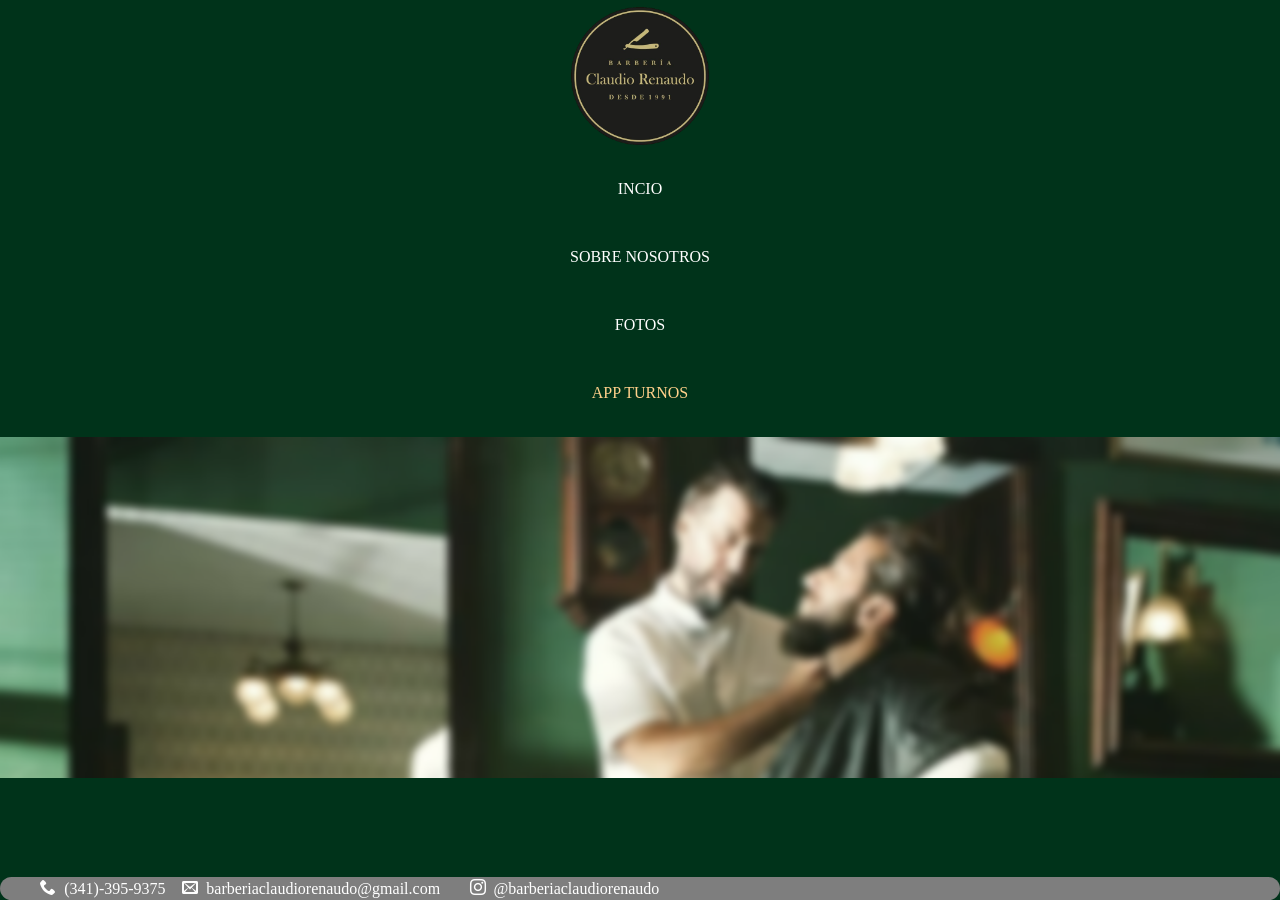
==== index.html @ 9c1d32a7 "h" ====
<!doctype html>
 <html lang="en">
  <head> 
      <title> Barberia CR </title> 
      <link rel="icon" type="image/icon" href=" imagenes/logo peluqueria.png"> 
      <meta name="description" content="Bienvenidos a una barberia orientada en londres del 1950."> 
      <meta name="keywords" content="barberia, peluqueria, londres"> 
      <link rel="stylesheet" href="css/estilos.css">
      <meta name="viewport" content="width=device-width, user-scalable=no, initial-scale=1.0, maximun-scale=1.0, minimun-scale=1.0"> 
      <link rel="stylesheet" href="style.css">
      
</head>
<body>
<div class="contenedor">

    <header class="header1">
        <nav>
            <ul>
                <a  target="blanck" href="https://www.instagram.com/barberiaclaudiorenaudo/?hl=es-la"><img  class="logo"src="imagenes/logo peluqueria.png" width="150px"></a>
                <li class="home"><a href="https://barberiacr.github.io/BarberiaCR/">INCIO</a></li>
                <li class="about"><a target="blanck"href="https://barberiacr.github.io/sobrenosotros.github.com/">SOBRE NOSOTROS</a></li>
                <li class="gallery"><a target="blanck"href="https://www.instagram.com/barberiaclaudiorenaudo/?hl=es-la">FOTOS</a></li>
                <li class="turnos"><a target="blanck"href="#">APP TURNOS</a></li>
            </ul>
        </nav>
    </header>

    <header class="header2">

        <input type="checkbox" id="menu">
        <label id="icon-menu" for="menu"><span class="icon-menu"></span></label>
        
        <div class="logodiv">
        <a  target="blanck" href="https://www.instagram.com/barberiaclaudiorenaudo/?hl=es-la"><img  class="logo"src="imagenes/logo peluqueria.png" width="150px" ></a>
        </div>
        
        <nav>
            <ul>
                <li class="home"><a href="https://barberiacr.github.io/BarberiaCR/">INCIO</a></li>
                <li class="about"><a target="blanck"href="https://barberiacr.github.io/sobrenosotros.github.com/">SOBRE NOSOTROS</a></li>
                <li class="gallery"><a target="blanck"href="https://www.instagram.com/barberiaclaudiorenaudo/?hl=es-la">FOTOS</a></li>
                <li class="turnos"><a target="blanck"href="#">APP TURNOS</a></li>
            </ul>
        </nav>

        

    </header>
 
    


    <div class="pelu">
        <img id="pelu" src="imagenes/9.png" width="100%">
    </div>

    <div class="foto2">
        <img id="foto2" src="imagenes/navaja.png" alt="">
    </div>

    <div class="foto3">
        <img id="foto3" src="imagenes/foto3.png" alt="">
    </div>

   <div class="scrollbar">
        <img id="primerafoto" src="imagenes/1.jpg" alt="">
        <img src="imagenes/2.jpg" alt="">
        <img src="imagenes/3.jpg" alt="">
        <img src="imagenes/4.jpg" alt="">
        <img src="imagenes/7.jpeg" alt="">
    </div>

    
        
    

    <footer>
        <span class="icon-phone"> (341)-395-9375</span>
        <span class="icon-envelop"> barberiaclaudiorenaudo@gmail.com</span>
        <a target="blanck" href="https://www.instagram.com/barberiaclaudiorenaudo/?hl=es-la"><span class="icon-instagram"> @barberiaclaudiorenaudo</span></a>
    </footer>



    
     


</div>
</body>
</html>
---- css/estilos.css ----
*{
    margin: 0;
    padding: 0;  
    box-sizing: border-box; 
}
body{
    margin: 0;
    padding: 0;
    background-color: rgb(0, 51, 26);
}
body::-webkit-scrollbar{
    background-color: none;
    width: 7px;
    box-shadow: 0px 0px 20px 20px black ;
}
body::-webkit-scrollbar-thumb{
    background-color: teal;
}

.contenedor{
    width: 100%;
    margin: 0;
    background-color: rgb(0, 51, 26);
}



/*LOGO*/
.logodiv{
    display: block;
    text-align: center;
}

.logo{
    margin: 0.5px auto;
}


/*MENU DE NAVEGACION*/
.header2{
    display: none;
}
#menu{
    display: none;
}

.turnos a{
   color: rgb(255, 209, 139);
}

nav ul{
    width: auto;
    background-color: rgb(0, 51, 26);
    text-align: center;
    margin: 0;
    padding: 0px;   
}
ul li:hover{
    background-color: rgb(0, 83, 38);
    transition: all .2s;
}
nav ul li{
    
    list-style: none;
    display: block;
    margin: 0;
    padding: 25px;
    
    
}
nav ul li a{
    color: white;
    text-decoration: none;
    padding: 23px;
}


div p{
    display: none;
}

/*FOTOS*/
.foto2, .foto3, .foto4{
    display: none;
}
.pelu{
    margin-top: 10px;
}

/*SCROLL BAR*/
.scrollbar{
    display: none;
}


/*FOOTER*/
footer{
    width: 100%;
    background-color:#7e7e7e;
    color: rgb(255, 255, 255);
    padding: 2px ;
    position: fixed;
    bottom: 0;
    border-radius: 15px;
}
footer a{
    text-decoration: none;
}
.icon-phone{
    margin-left: 3%;   
}
.icon-envelop{
   margin-left: 1%;
}
.icon-instagram{
    margin-left: 2%;
    color: white;
}

@media screen and (max-width:1230px){
    .pelu{
        display: none;
    }
    .foto2{
        display: block;
    }
    #foto2{
        width: 100%; 
    }
}

@media screen and (max-width:820px){
    .foto2{
        display: none;
    }
    .foto3{
        display: block;
    }
    #foto3{
        width: 100%;
        margin-top: 20px;
    }
}

@media screen and (max-width:640px){
    .foto3{
        display: none;
    }
    

  
    .icon-phone{
        margin-left: 0px;
        display: block;
        text-align: center;
        margin-top: 2px;
    }
    .icon-envelop{
        display: block;
        text-align: center;
    }
    .icon-instagram{
        display: block;
        text-align: center;
        margin-bottom: 5px;
        margin-top: 3px;
    }

    .logo{
        transform: translateY(-20px);
    }


    .header1{
        display: none;
    }
    .header2{
        display: block;
    }


    #icon-menu{
        display: block;
        text-align: right;
    }
    .icon-menu{
        font-size: 50px;
        color: rgb(255, 255, 255);
        margin-right: 10px;
    }
    
 
    *{
        transition: all .5s
    }


    .header2 nav{
        transform: translateX(-100%);
        display: none;
    }
    
    #menu:checked ~ nav{
        display: block;
        transform: translateX(0%);
    }


    
    .scrollbar{
        display: block;
        width: 100%;
        height: 420px;
        margin: 0 auto;
        margin-top: 5px;
        background-color: none;
        overflow-x: scroll;  
        display: flex;
        
    }
    .scrollbar img{
        height: 410px;
        width: auto;
        margin-left: 5px;
        border-radius: 25px;
    }
     #primerafoto{
        margin-left: 0px; 
     }
    .scrollbar::-webkit-scrollbar{
        height: 7px;
        background-color: rgba(255, 255, 255);  
    }
    .scrollbar::-webkit-scrollbar-thumb{
        background-color: rgb(0, 51, 26);
        border-radius: 10px;
    }
    

}

@media screen and (max-height:700px){
    .scrollbar{
        height: 380px;
    }
    .scrollbar img{
        height: 370px;
    }
}
@media screen and (max-height:660px){
    .scrollbar{
        height: 340px;
    }
    .scrollbar img{
        height: 330px;
    }
}
---- style.css ----
@font-face {
  font-family: 'icomoon';
  src:  url('fonts/icomoon.eot?24d8tr');
  src:  url('fonts/icomoon.eot?24d8tr#iefix') format('embedded-opentype'),
    url('fonts/icomoon.ttf?24d8tr') format('truetype'),
    url('fonts/icomoon.woff?24d8tr') format('woff'),
    url('fonts/icomoon.svg?24d8tr#icomoon') format('svg');
  font-weight: normal;
  font-style: normal;
  font-display: block;
}

[class^="icon-"], [class*=" icon-"] {
  /* use !important to prevent issues with browser extensions that change fonts */
  font-family: 'icomoon' !important;
  speak: never;
  font-style: normal;
  font-weight: normal;
  font-variant: normal;
  text-transform: none;
  line-height: 1;

  /* Better Font Rendering =========== */
  -webkit-font-smoothing: antialiased;
  -moz-osx-font-smoothing: grayscale;
}

.icon-menu:before {
  content: "\e903";
}
.icon-envelop:before {
  content: "\e900";
}
.icon-mail:before {
  content: "\e900";
}
.icon-email:before {
  content: "\e900";
}
.icon-contact:before {
  content: "\e900";
}
.icon-letter:before {
  content: "\e900";
}
.icon-phone:before {
  content: "\e901";
}
.icon-telephone:before {
  content: "\e901";
}
.icon-contact1:before {
  content: "\e901";
}
.icon-support:before {
  content: "\e901";
}
.icon-call:before {
  content: "\e901";
}
.icon-instagram:before {
  content: "\e902";
}
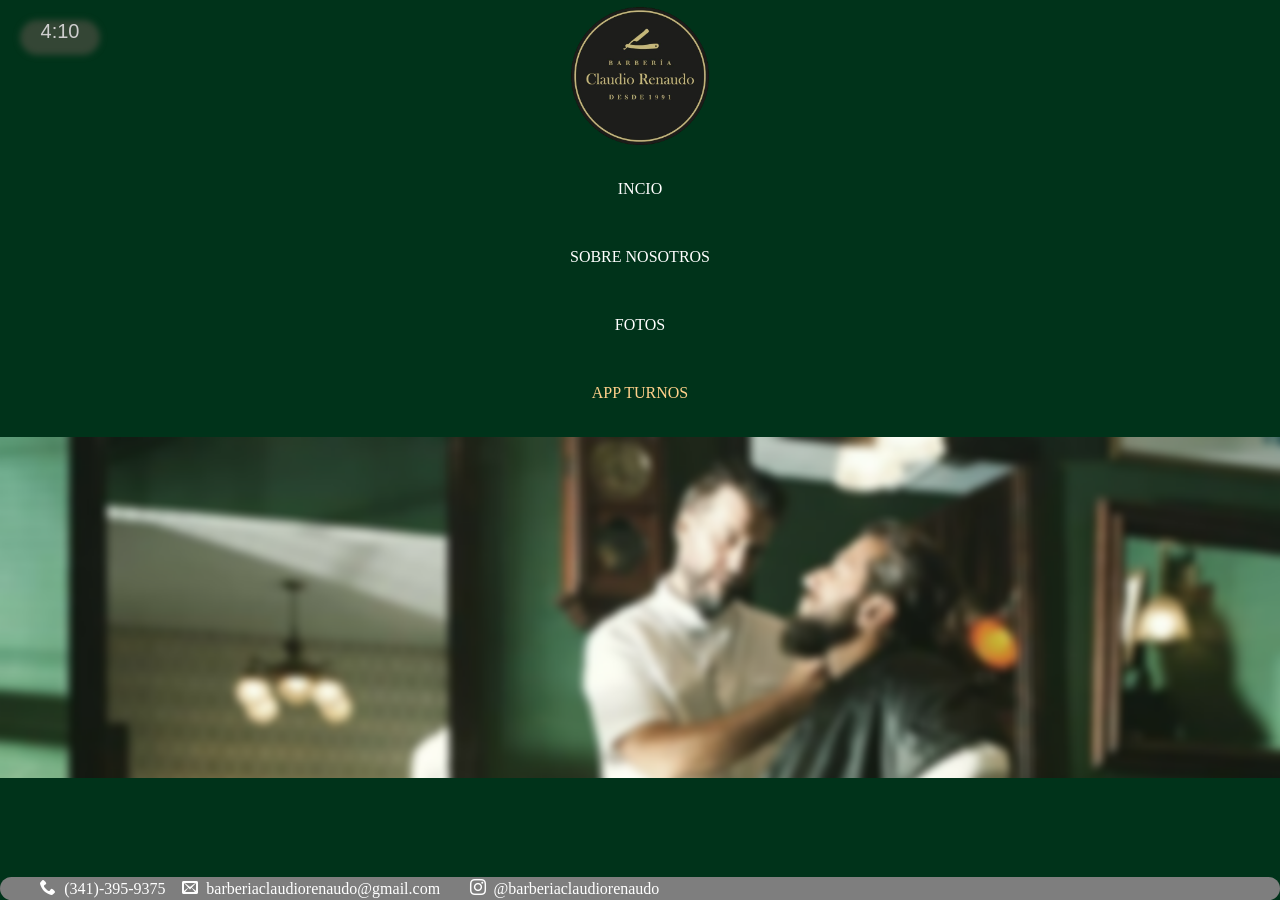
==== commit a92d1f3a: "Add files via upload" ====
--- a/index.html
+++ b/index.html
@@ -1,91 +1,116 @@
-<!doctype html>
- <html lang="en">
-  <head> 
-      <title> Barberia CR </title> 
-      <link rel="icon" type="image/icon" href=" imagenes/logo peluqueria.png"> 
-      <meta name="description" content="Bienvenidos a una barberia orientada en londres del 1950."> 
-      <meta name="keywords" content="barberia, peluqueria, londres"> 
-      <link rel="stylesheet" href="css/estilos.css">
-      <meta name="viewport" content="width=device-width, user-scalable=no, initial-scale=1.0, maximun-scale=1.0, minimun-scale=1.0"> 
-      <link rel="stylesheet" href="style.css">
-      
-</head>
-<body>
-<div class="contenedor">
-
-    <header class="header1">
-        <nav>
-            <ul>
-                <a  target="blanck" href="https://www.instagram.com/barberiaclaudiorenaudo/?hl=es-la"><img  class="logo"src="imagenes/logo peluqueria.png" width="150px"></a>
-                <li class="home"><a href="https://barberiacr.github.io/BarberiaCR/">INCIO</a></li>
-                <li class="about"><a target="blanck"href="https://barberiacr.github.io/sobrenosotros.github.com/">SOBRE NOSOTROS</a></li>
-                <li class="gallery"><a target="blanck"href="https://www.instagram.com/barberiaclaudiorenaudo/?hl=es-la">FOTOS</a></li>
-                <li class="turnos"><a target="blanck"href="#">APP TURNOS</a></li>
-            </ul>
-        </nav>
-    </header>
-
-    <header class="header2">
-
-        <input type="checkbox" id="menu">
-        <label id="icon-menu" for="menu"><span class="icon-menu"></span></label>
-        
-        <div class="logodiv">
-        <a  target="blanck" href="https://www.instagram.com/barberiaclaudiorenaudo/?hl=es-la"><img  class="logo"src="imagenes/logo peluqueria.png" width="150px" ></a>
-        </div>
-        
-        <nav>
-            <ul>
-                <li class="home"><a href="https://barberiacr.github.io/BarberiaCR/">INCIO</a></li>
-                <li class="about"><a target="blanck"href="https://barberiacr.github.io/sobrenosotros.github.com/">SOBRE NOSOTROS</a></li>
-                <li class="gallery"><a target="blanck"href="https://www.instagram.com/barberiaclaudiorenaudo/?hl=es-la">FOTOS</a></li>
-                <li class="turnos"><a target="blanck"href="#">APP TURNOS</a></li>
-            </ul>
-        </nav>
-
-        
-
-    </header>
- 
-    
-
-
-    <div class="pelu">
-        <img id="pelu" src="imagenes/9.png" width="100%">
-    </div>
-
-    <div class="foto2">
-        <img id="foto2" src="imagenes/navaja.png" alt="">
-    </div>
-
-    <div class="foto3">
-        <img id="foto3" src="imagenes/foto3.png" alt="">
-    </div>
-
-   <div class="scrollbar">
-        <img id="primerafoto" src="imagenes/1.jpg" alt="">
-        <img src="imagenes/2.jpg" alt="">
-        <img src="imagenes/3.jpg" alt="">
-        <img src="imagenes/4.jpg" alt="">
-        <img src="imagenes/7.jpeg" alt="">
-    </div>
-
-    
-        
-    
-
-    <footer>
-        <span class="icon-phone"> (341)-395-9375</span>
-        <span class="icon-envelop"> barberiaclaudiorenaudo@gmail.com</span>
-        <a target="blanck" href="https://www.instagram.com/barberiaclaudiorenaudo/?hl=es-la"><span class="icon-instagram"> @barberiaclaudiorenaudo</span></a>
-    </footer>
-
-
-
-    
-     
-
-
-</div>
-</body>
+<!doctype html>
+<html lang="en">
+
+<head>
+    <title> Barberia CR </title>
+    <link rel="icon" type="image/icon" href=" imagenes/logo peluqueria.png">
+    <meta name="description" content="Bienvenidos a una barberia orientada en londres del 1950.">
+    <meta name="keywords" content="barberia, peluqueria, londres">
+    <link rel="stylesheet" href="css/estilos.css">
+    <meta name="viewport"
+        content="width=device-width, user-scalable=no, initial-scale=1.0, maximun-scale=1.0, minimun-scale=1.0">
+    <link rel="stylesheet" href="style.css">
+
+</head>
+
+<body>
+    <div class="contenedor">
+        <div class="relojDiv">
+            <div class="hora" id="hora">
+12
+            </div>
+            <div class="puntos" id="puntos">
+:
+            </div>
+            <div class="minutos" id="minutos">
+30
+            </div>
+        </div>
+
+        <header class="header1">
+            <nav>
+                <ul>
+                    <a target="blanck" href="https://www.instagram.com/barberiaclaudiorenaudo/?hl=es-la"><img
+                            class="logo" src="imagenes/logo peluqueria.png" width="150px"></a>
+
+                    <li class="home"><a href="https://barberiacr.github.io/BarberiaCR/">INCIO</a></li>
+                    <li class="about"><a href="https://barberiacr.github.io/sobrenosotros.github.com/">SOBRE
+                            NOSOTROS</a></li>
+                    <li class="gallery"><a target="blanck"
+                            href="https://www.instagram.com/barberiaclaudiorenaudo/?hl=es-la">FOTOS</a></li>
+                    <li class="turnos"><a href="https://barberiacr.github.io/turnos.github.com/">APP TURNOS</a></li>
+                </ul>
+            </nav>
+        </header>
+
+        <header class="header2">
+
+            <input type="checkbox" id="menu">
+            <label id="icon-menu" for="menu"><span class="icon-menu"></span></label>
+
+            <div class="logodiv">
+                <a target="blanck" href="https://www.instagram.com/barberiaclaudiorenaudo/?hl=es-la"><img class="logo"
+                        src="imagenes/logo peluqueria.png" width="150px"></a>
+            </div>
+
+            <nav>
+                <ul>
+                    <li class="home"><a href="https://barberiacr.github.io/BarberiaCR/">INCIO</a></li>
+                    <li class="about"><a href="https://barberiacr.github.io/sobrenosotros.github.com/">SOBRE
+                            NOSOTROS</a></li>
+                    <li class="gallery"><a target="blanck"
+                            href="https://www.instagram.com/barberiaclaudiorenaudo/?hl=es-la">FOTOS</a></li>
+                    <li class="turnos"><a href="https://barberiacr.github.io/turnos.github.com/">APP TURNOS</a></li>
+                </ul>
+            </nav>
+
+
+
+        </header>
+
+
+
+
+        <div class="pelu">
+            <img id="pelu" src="imagenes/9.png" width="100%">
+        </div>
+
+        <div class="foto2">
+            <img id="foto2" src="imagenes/navaja.png" alt="">
+        </div>
+
+        <div class="foto3">
+            <img id="foto3" src="imagenes/foto3.png" alt="">
+        </div>
+
+        <div class="scrollbar">
+            <img id="primerafoto" src="imagenes/1.jpg" alt="">
+            <img src="imagenes/2.jpg" alt="">
+            <img src="imagenes/3.jpg" alt="">
+            <img src="imagenes/4.jpg" alt="">
+            <img src="imagenes/7.jpeg" alt="">
+        </div>
+
+
+
+
+
+        <footer>
+            <span class="icon-phone"> (341)-395-9375</span>
+            <span class="icon-envelop"> barberiaclaudiorenaudo@gmail.com</span>
+            <a target="blanck" href="https://www.instagram.com/barberiaclaudiorenaudo/?hl=es-la"><span
+                    class="icon-instagram"> @barberiaclaudiorenaudo</span></a>
+        </footer>
+
+
+
+
+
+
+
+    </div>
+
+
+    <script src="javascript/javascript.js"></script>
+</body>
 </html>
--- a/css/estilos.css
+++ b/css/estilos.css
@@ -1,264 +1,290 @@
-*{
-    margin: 0;
-    padding: 0;  
-    box-sizing: border-box; 
-}
-body{
-    margin: 0;
-    padding: 0;
-    background-color: rgb(0, 51, 26);
-}
-body::-webkit-scrollbar{
-    background-color: none;
-    width: 7px;
-    box-shadow: 0px 0px 20px 20px black ;
-}
-body::-webkit-scrollbar-thumb{
-    background-color: teal;
-}
-
-.contenedor{
-    width: 100%;
-    margin: 0;
-    background-color: rgb(0, 51, 26);
-}
-
-
-
-/*LOGO*/
-.logodiv{
-    display: block;
-    text-align: center;
-}
-
-.logo{
-    margin: 0.5px auto;
-}
-
-
-/*MENU DE NAVEGACION*/
-.header2{
-    display: none;
-}
-#menu{
-    display: none;
-}
-
-.turnos a{
-   color: rgb(255, 209, 139);
-}
-
-nav ul{
-    width: auto;
-    background-color: rgb(0, 51, 26);
-    text-align: center;
-    margin: 0;
-    padding: 0px;   
-}
-ul li:hover{
-    background-color: rgb(0, 83, 38);
-    transition: all .2s;
-}
-nav ul li{
-    
-    list-style: none;
-    display: block;
-    margin: 0;
-    padding: 25px;
-    
-    
-}
-nav ul li a{
-    color: white;
-    text-decoration: none;
-    padding: 23px;
-}
-
-
-div p{
-    display: none;
-}
-
-/*FOTOS*/
-.foto2, .foto3, .foto4{
-    display: none;
-}
-.pelu{
-    margin-top: 10px;
-}
-
-/*SCROLL BAR*/
-.scrollbar{
-    display: none;
-}
-
-
-/*FOOTER*/
-footer{
-    width: 100%;
-    background-color:#7e7e7e;
-    color: rgb(255, 255, 255);
-    padding: 2px ;
-    position: fixed;
-    bottom: 0;
-    border-radius: 15px;
-}
-footer a{
-    text-decoration: none;
-}
-.icon-phone{
-    margin-left: 3%;   
-}
-.icon-envelop{
-   margin-left: 1%;
-}
-.icon-instagram{
-    margin-left: 2%;
-    color: white;
-}
-
-@media screen and (max-width:1230px){
-    .pelu{
-        display: none;
-    }
-    .foto2{
-        display: block;
-    }
-    #foto2{
-        width: 100%; 
-    }
-}
-
-@media screen and (max-width:820px){
-    .foto2{
-        display: none;
-    }
-    .foto3{
-        display: block;
-    }
-    #foto3{
-        width: 100%;
-        margin-top: 20px;
-    }
-}
-
-@media screen and (max-width:640px){
-    .foto3{
-        display: none;
-    }
-    
-
-  
-    .icon-phone{
-        margin-left: 0px;
-        display: block;
-        text-align: center;
-        margin-top: 2px;
-    }
-    .icon-envelop{
-        display: block;
-        text-align: center;
-    }
-    .icon-instagram{
-        display: block;
-        text-align: center;
-        margin-bottom: 5px;
-        margin-top: 3px;
-    }
-
-    .logo{
-        transform: translateY(-20px);
-    }
-
-
-    .header1{
-        display: none;
-    }
-    .header2{
-        display: block;
-    }
-
-
-    #icon-menu{
-        display: block;
-        text-align: right;
-    }
-    .icon-menu{
-        font-size: 50px;
-        color: rgb(255, 255, 255);
-        margin-right: 10px;
-    }
-    
- 
-    *{
-        transition: all .5s
-    }
-
-
-    .header2 nav{
-        transform: translateX(-100%);
-        display: none;
-    }
-    
-    #menu:checked ~ nav{
-        display: block;
-        transform: translateX(0%);
-    }
-
-
-    
-    .scrollbar{
-        display: block;
-        width: 100%;
-        height: 420px;
-        margin: 0 auto;
-        margin-top: 5px;
-        background-color: none;
-        overflow-x: scroll;  
-        display: flex;
-        
-    }
-    .scrollbar img{
-        height: 410px;
-        width: auto;
-        margin-left: 5px;
-        border-radius: 25px;
-    }
-     #primerafoto{
-        margin-left: 0px; 
-     }
-    .scrollbar::-webkit-scrollbar{
-        height: 7px;
-        background-color: rgba(255, 255, 255);  
-    }
-    .scrollbar::-webkit-scrollbar-thumb{
-        background-color: rgb(0, 51, 26);
-        border-radius: 10px;
-    }
-    
-
-}
-
-@media screen and (max-height:700px){
-    .scrollbar{
-        height: 380px;
-    }
-    .scrollbar img{
-        height: 370px;
-    }
-}
-@media screen and (max-height:660px){
-    .scrollbar{
-        height: 340px;
-    }
-    .scrollbar img{
-        height: 330px;
-    }
-}
-
-
-
-
-
-
-
+*{
+    margin: 0;
+    padding: 0;  
+    box-sizing: border-box; 
+}
+body{
+    margin: 0;
+    padding: 0;
+    background-color: rgb(0, 51, 26);
+}
+body::-webkit-scrollbar{
+    background-color: none;
+    width: 7px;
+    box-shadow: 0px 0px 20px 20px black ;
+}
+body::-webkit-scrollbar-thumb{
+    background-color: teal;
+}
+
+.contenedor{
+    width: 100%;
+    margin: 0;
+    background-color: rgb(0, 51, 26);
+}
+
+.relojDiv{
+    display: flex;
+    text-align: center;
+    justify-content: center;
+    width: 80px;
+    height: 35px;
+    position: absolute;
+    z-index: 1;
+    top: 20px;
+    left: 20px;
+    font-size: 20px;
+    font-family: 'Segoe UI', Tahoma, Geneva, Verdana, sans-serif;
+    font-weight: lighter;
+    color: rgb(206, 206, 206);
+}
+.relojDiv::before{
+    content: "";
+    display: block;
+    position: absolute;
+    z-index: -1;
+    width: 80px;
+    height: 35px;
+    background-color: #344635;
+    filter: blur(3px);
+    border-radius: 100px;
+}
+
+
+/*LOGO*/
+.logodiv{
+    display: block;
+    text-align: center;
+}
+
+.logo{
+    margin: 0.5px auto;
+}
+
+
+/*MENU DE NAVEGACION*/
+.header2{
+    display: none;
+}
+#menu{
+    display: none;
+}
+
+.turnos a{
+   color: rgb(255, 209, 139);
+}
+
+nav ul{
+    width: auto;
+    background-color: rgb(0, 51, 26);
+    text-align: center;
+    margin: 0;
+    padding: 0px;   
+}
+ul li:hover{
+    background-color: rgb(0, 83, 38);
+    transition: all .2s;
+}
+nav ul li{
+    
+    list-style: none;
+    display: block;
+    margin: 0;
+    padding: 25px;
+    
+    
+}
+nav ul li a{
+    color: white;
+    text-decoration: none;
+    padding: 23px;
+}
+
+
+div p{
+    display: none;
+}
+
+/*FOTOS*/
+.foto2, .foto3, .foto4{
+    display: none;
+}
+.pelu{
+    margin-top: 10px;
+}
+
+/*SCROLL BAR*/
+.scrollbar{
+    display: none;
+}
+
+
+/*FOOTER*/
+footer{
+    width: 100%;
+    background-color:#7e7e7e;
+    color: rgb(255, 255, 255);
+    padding: 2px ;
+    position: fixed;
+    bottom: 0;
+    border-radius: 15px;
+}
+footer a{
+    text-decoration: none;
+}
+.icon-phone{
+    margin-left: 3%;   
+}
+.icon-envelop{
+   margin-left: 1%;
+}
+.icon-instagram{
+    margin-left: 2%;
+    color: white;
+}
+
+@media screen and (max-width:1230px){
+    .pelu{
+        display: none;
+    }
+    .foto2{
+        display: block;
+    }
+    #foto2{
+        width: 100%; 
+    }
+}
+
+@media screen and (max-width:820px){
+    .foto2{
+        display: none;
+    }
+    .foto3{
+        display: block;
+    }
+    #foto3{
+        width: 100%;
+        margin-top: 20px;
+    }
+}
+
+@media screen and (max-width:640px){
+    .foto3{
+        display: none;
+    }
+    
+
+  
+    .icon-phone{
+        margin-left: 0px;
+        display: block;
+        text-align: center;
+        margin-top: 2px;
+    }
+    .icon-envelop{
+        display: block;
+        text-align: center;
+    }
+    .icon-instagram{
+        display: block;
+        text-align: center;
+        margin-bottom: 5px;
+        margin-top: 3px;
+    }
+
+    .logo{
+        transform: translateY(-20px);
+    }
+
+
+    .header1{
+        display: none;
+    }
+    .header2{
+        display: block;
+    }
+
+
+    #icon-menu{
+        display: block;
+        text-align: right;
+    }
+    .icon-menu{
+        font-size: 50px;
+        color: rgb(255, 255, 255);
+        margin-right: 10px;
+    }
+    
+ 
+    *{
+        transition: all .5s
+    }
+
+
+    .header2 nav{
+        transform: translateX(-100%);
+        display: none;
+    }
+    
+    #menu:checked ~ nav{
+        display: block;
+        transform: translateX(0%);
+    }
+
+
+    
+    .scrollbar{
+        display: block;
+        width: 100%;
+        height: 420px;
+        margin: 0 auto;
+        margin-top: 5px;
+        background-color: none;
+        overflow-x: scroll;  
+        display: flex;
+        
+    }
+    .scrollbar img{
+        height: 410px;
+        width: auto;
+        margin-left: 5px;
+        border-radius: 25px;
+    }
+     #primerafoto{
+        margin-left: 0px; 
+     }
+    .scrollbar::-webkit-scrollbar{
+        height: 7px;
+        background-color: rgba(255, 255, 255);  
+    }
+    .scrollbar::-webkit-scrollbar-thumb{
+        background-color: rgb(0, 51, 26);
+        border-radius: 10px;
+    }
+    
+
+}
+
+@media screen and (max-height:700px){
+    .scrollbar{
+        height: 380px;
+    }
+    .scrollbar img{
+        height: 370px;
+    }
+}
+@media screen and (max-height:660px){
+    .scrollbar{
+        height: 340px;
+    }
+    .scrollbar img{
+        height: 330px;
+    }
+}
+
+
+
+
+
+
+
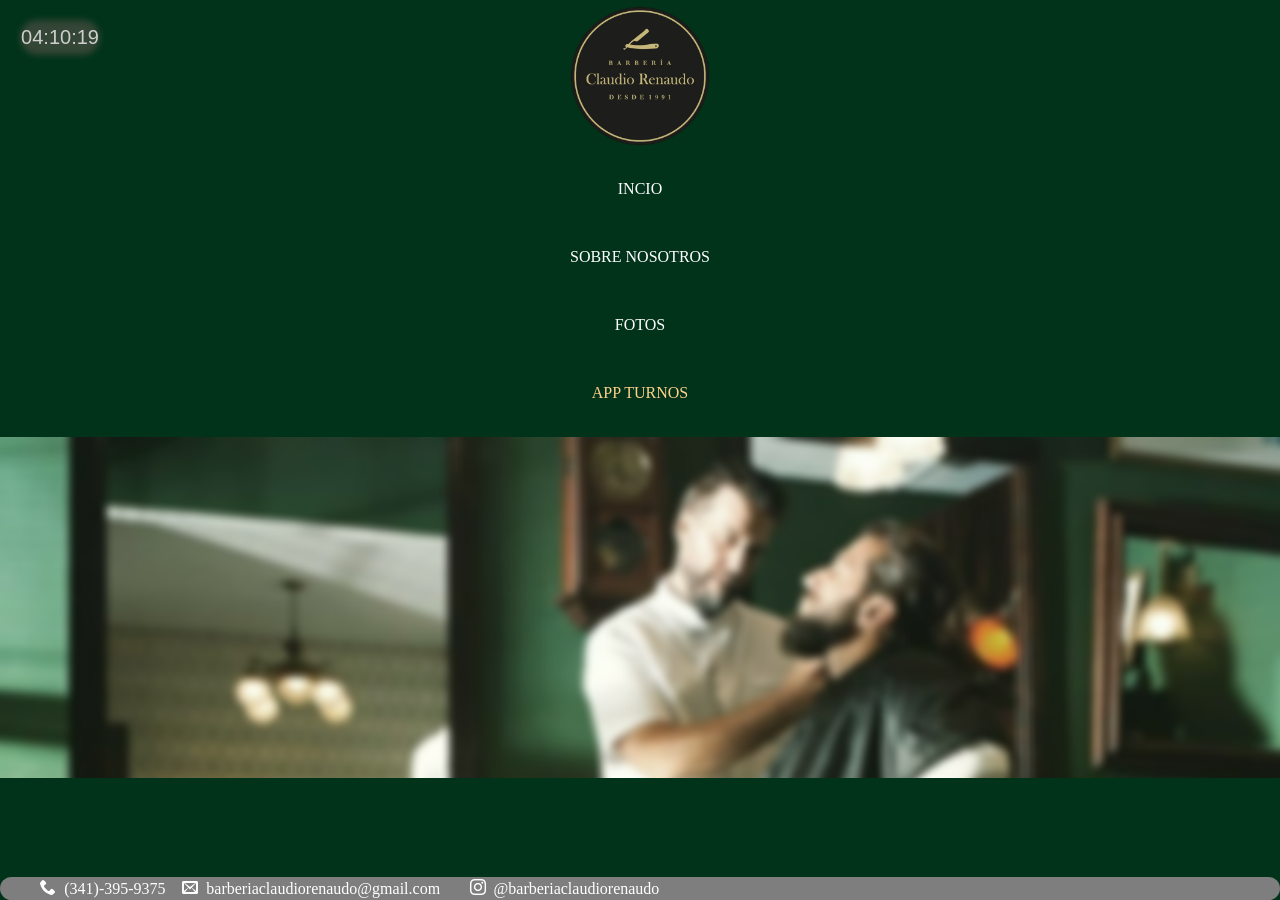
==== commit 1976aac0: "Add files via upload" ====
--- a/index.html
+++ b/index.html
@@ -17,13 +17,19 @@
     <div class="contenedor">
         <div class="relojDiv">
             <div class="hora" id="hora">
-12
+
             </div>
             <div class="puntos" id="puntos">
 :
             </div>
             <div class="minutos" id="minutos">
-30
+
+            </div>
+            <div class="puntos" id="puntos">
+                :
+                            </div>
+            <div class="segundos" id="segundos">
+
             </div>
         </div>
 
--- a/css/estilos.css
+++ b/css/estilos.css
@@ -25,7 +25,7 @@
 
 .relojDiv{
     display: flex;
-    text-align: center;
+    align-items: center;
     justify-content: center;
     width: 80px;
     height: 35px;
